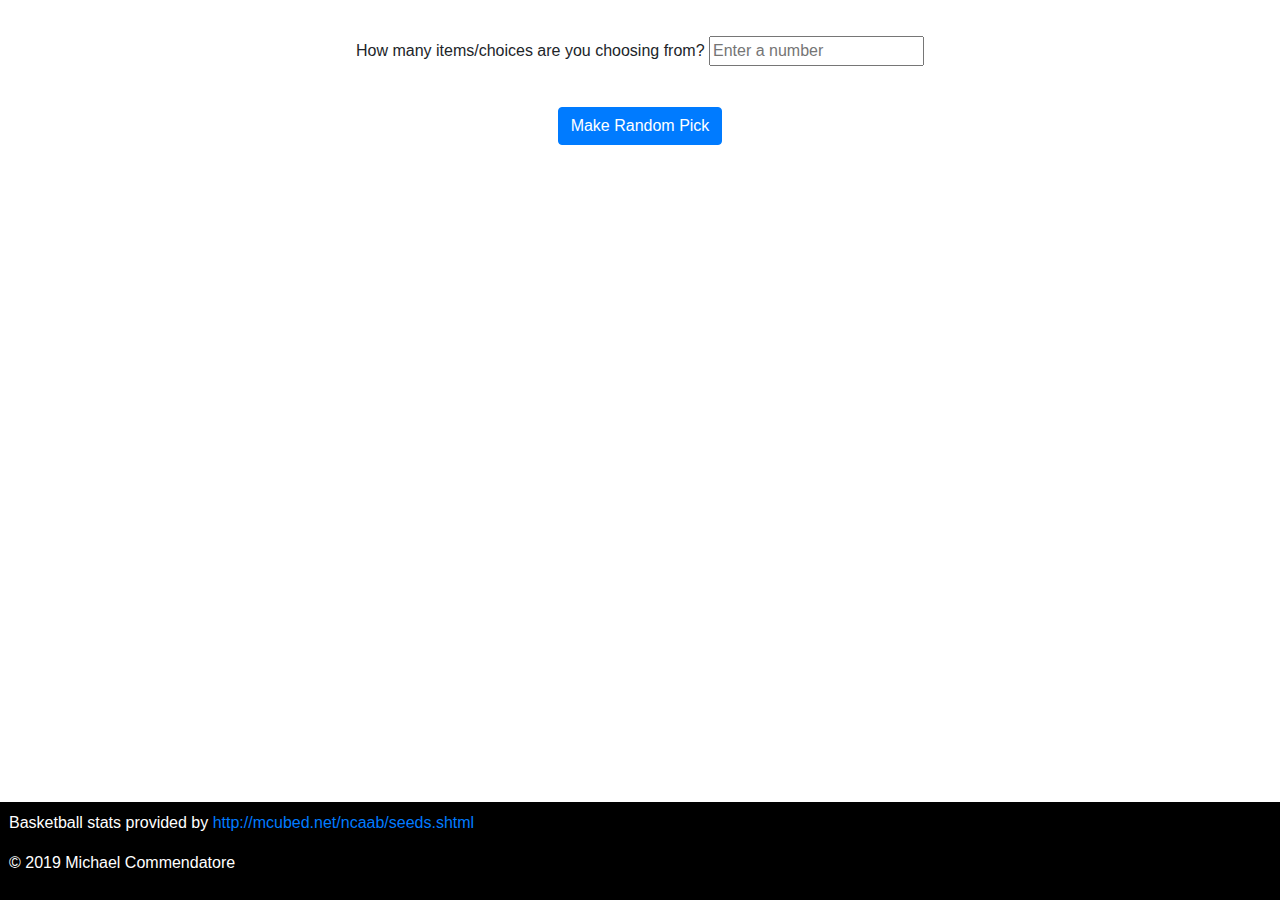
==== random-number-picker.html @ 9bd3f7f6 "Added simple random number picker page" ====
<!DOCTYPE html>
<html>
  <head>
    <meta charset="UTF-8" />
    <meta http-equiv="X-UA-Compatible" content="IE=edge,chrome=1" />
    <meta name="viewport" content="width=device-width,initial-scale=1" />
    <title>Random Number Picker</title>
    <meta name="author" content="Mike Commendatore" />
    <meta
      name="description"
      content="A tool for randomly picking a number from a user-specified range."
    />
    <meta
      name="keywords"
      content="random,number,picker,mcomm,mike,michael,commendatore"
    />
    <link
      rel="shortcut icon"
      href="favicon.ico"
      type="image/vnd.microsoft.icon"
    />
    <link
      rel="stylesheet"
      href="https://maxcdn.bootstrapcdn.com/bootstrap/4.0.0/css/bootstrap.min.css"
      integrity="sha384-Gn5384xqQ1aoWXA+058RXPxPg6fy4IWvTNh0E263XmFcJlSAwiGgFAW/dAiS6JXm"
      crossorigin="anonymous"
    />
    <link
      rel="stylesheet"
      href="https://cdnjs.cloudflare.com/ajax/libs/animate.css/3.7.0/animate.min.css"
      type="text/css"
    />
    <link rel="stylesheet" href="styles.css" type="text/css" />
  </head>
  <body>
    <div class="container">
      <div class="input-container">
        <label for="range-input"
          >How many items/choices are you choosing from?</label
        >
        <input type="text" placeholder="Enter a number" id="range-input" />
      </div>
      <div class="button-container">
        <button class="btn btn-primary" onclick="pickRandomNumber()">
          Make Random Pick
        </button>
      </div>
      <div
        class="picked-number"
        id="picked-number-container"
        style="display: none"
      >
        <p><strong>Your Number: </strong></p>
        <p id="random-pick" class="animated tada"></p>
      </div>
    </div>
    <footer>
      <p>
        Basketball stats provided by
        <a href="http://mcubed.net/ncaab/seeds.shtml" target="_blank"
          >http://mcubed.net/ncaab/seeds.shtml</a
        >
      </p>
      <p>&copy; 2019 Michael Commendatore</p>
    </footer>
    <!-- JavaScript -->
    <script type="text/javascript" src="random-number-picker.js"></script>
  </body>
</html>
---- styles.css ----
.flex-container {
  display: flex;
}

.container {
  text-align: center;
}

.button-container,
.input-container {
  margin: 36px;
}

.team {
  margin: 24px auto;
  padding: 24px;
}

.versus {
  margin: 24px auto;
  padding: 24px;
  font-size: 48px;
}

.team__name {
  font-size: 32px;
  text-align: center;
}

.team__seed {
  font-size: 24px;
  text-align: center;
}

.picked-team,
.picked-number {
  font-size: 48px;
}

select {
  width: 200px;
}

footer {
  background-color: black;
  color: white;
  width: 100%;
  position: fixed;
  bottom: 0;
  padding: 9px;
}

.inline-dynamic-value {
  display: inline-block;
}
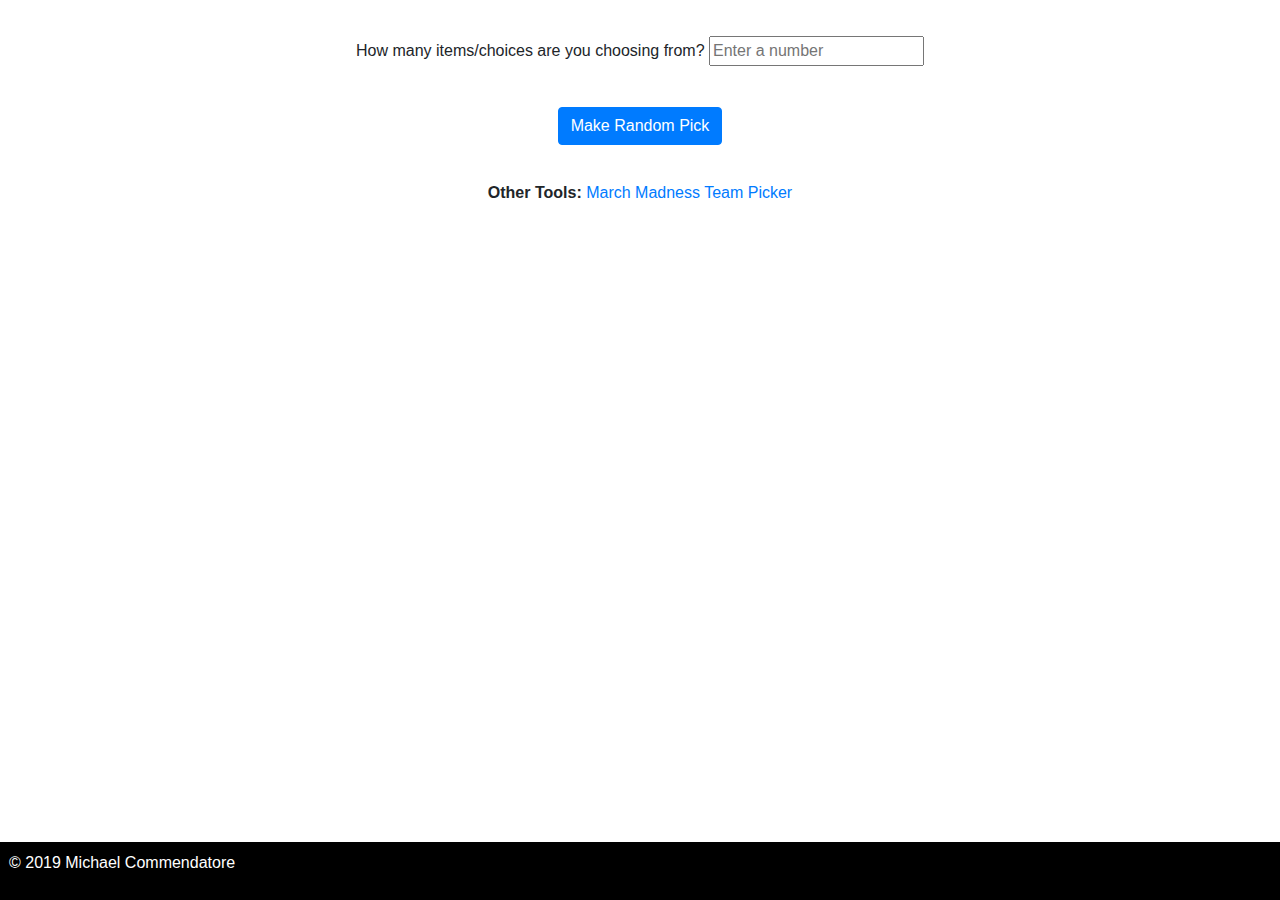
==== commit 42585387: "Added link back to home" ====
--- a/random-number-picker.html
+++ b/random-number-picker.html
@@ -54,13 +54,11 @@
         <p id="random-pick" class="animated tada"></p>
       </div>
     </div>
+    <div class="container">
+      <strong>Other Tools:</strong>
+      <a href="index.html">March Madness Team Picker</a>
+    </div>
     <footer>
-      <p>
-        Basketball stats provided by
-        <a href="http://mcubed.net/ncaab/seeds.shtml" target="_blank"
-          >http://mcubed.net/ncaab/seeds.shtml</a
-        >
-      </p>
       <p>&copy; 2019 Michael Commendatore</p>
     </footer>
     <!-- JavaScript -->
